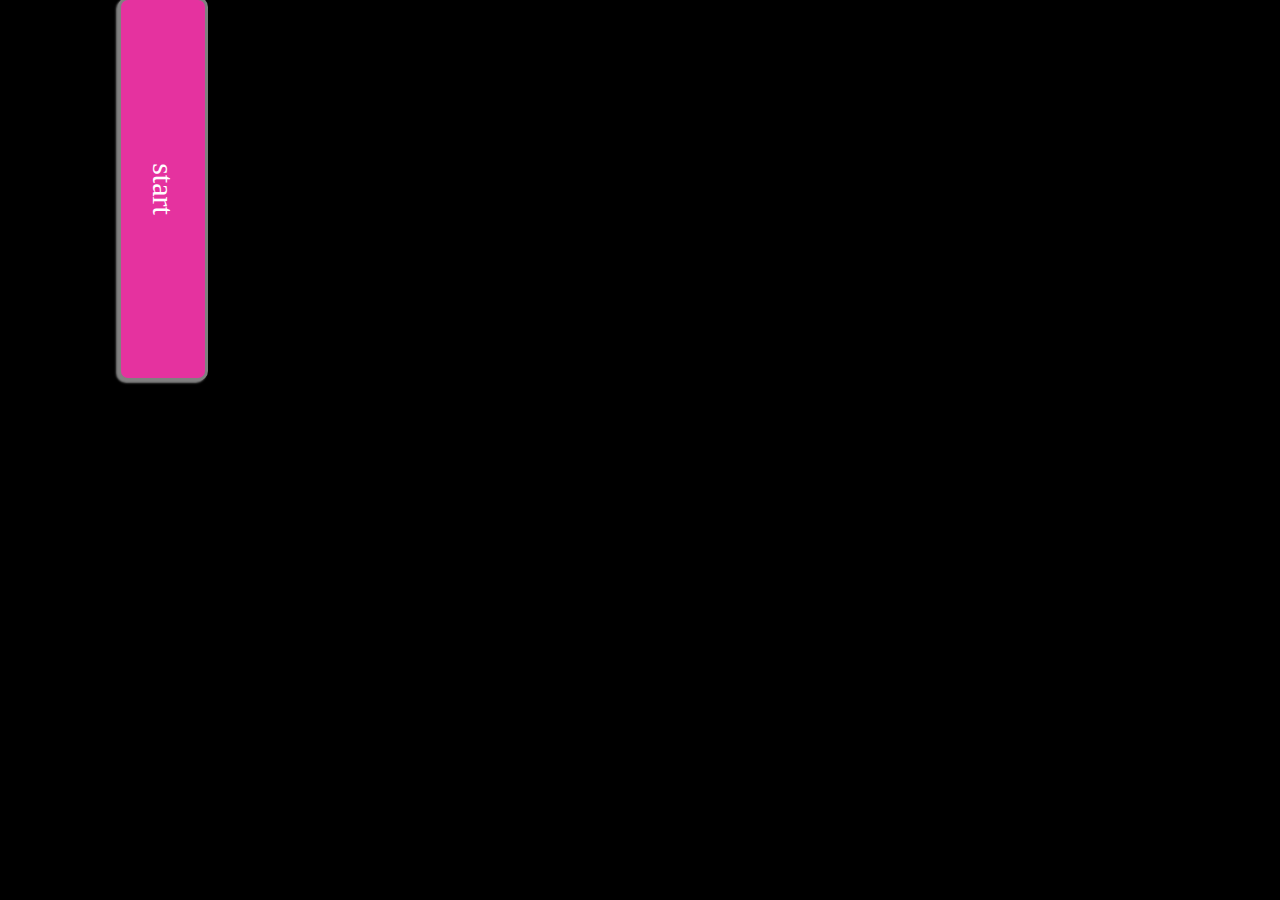
==== index.html @ 2edac6d2 "first commit" ====
<!DOCTYPE html>
<html lang="en">
<head>
    <meta charset="UTF-8">
    <meta http-equiv="X-UA-Compatible" content="IE=edge">
    <meta name="viewport" content="width=device-width, initial-scale=1.0">
    <script defer src="js/confetti.js"></script>
    <script defer src="/js/main.js"></script>
    <link rel="stylesheet" href="/css/style.css">
    <link rel="stylesheet" href="css/confetti.css">

    <title>GussAWord</title>
</head>
<body>
    <canvas id = "confetti"></canvas>
    <aside> 
           <img class= "pic">
           <p class = "q_pic"></p>
    </aside>
    
    <main>
        
            <div class = "whk">
                <div class = "word-wrapper"></div> 
                <div class = "hint"></div>
                <div class = "keyboardErea">
                    <ul class = "rowOneLetter">
                        <li ><button class="letter">Q</button></li>
                        <li ><button class="letter">W</button></li>
                        <li ><button class="letter">E</button></li>
                        <li ><button class="letter">R</button></li>
                        <li ><button class="letter">T</button></li>
                        <li ><button class="letter">Y</button></li>
                        <li ><button class="letter">U</button></li>
                        <li ><button class="letter">I</button></li>
                        <li ><button class="letter">O</button></li>
                        <li ><button class="letter">P</button></li>
                    </ul>
                    <ul class = "rowTwoLetter">      
                        <li ><button class="letter">A</button></li>
                        <li ><button class="letter">S</button></li>
                        <li ><button class="letter">D</button></li>
                        <li ><button class="letter">F</button></li>
                        <li ><button class="letter">G</button></li>
                        <li ><button class="letter">H</button></li>
                        <li ><button class="letter">J</button></li>
                        <li ><button class="letter">K</button></li>
                        <li ><button class="letter">L</button></li>
                    </ul>
                    <ul class = "rowThreeLetter">
                        <li ><button class="letter">Z</button></li>
                        <li ><button class="letter">X</button></li>
                        <li ><button class="letter">C</button></li>
                        <li ><button class="letter">V</button></li>
                        <li ><button class="letter">B</button></li>
                        <li ><button class="letter">N</button></li>
                        <li ><button class="letter">M</button></li>
                    </ul>   
            </div>
           
            <div class = "moto_lose" ></div>
        <div class = "moto_win"></div>
        <div class = "moto_mistake"></div>
        <div class = "num_left_tries"></div>
        
     </main>
     <button class = "level" id = btn_level>start</button> 
</body>
</html>
---- css/style.css ----
* {
    box-sizing: border-box;
}
body{
    max-width: 100vw;
    background-color: black;
    color: white;
    font-family: Georgia;
}
img{
    height: auto;
    width: 100%;
    
    border-radius: 15px;
    overflow: hidden;  
}
.q_pic{
    position: absolute;
    top: 0px;
    
    height: 5vh;
    width: 100%;
    color: black ;
    background-color: white;
    opacity: 80%;
    font-size: 18px;
    text-align: center;
    border: solid gray;
    border-radius: 10px;
    box-shadow: 2px 2px 2px gray;
}
.level{
    
    display: absolute;
    height: 5vh;
    width: 40vw;
    background-color:rgb(229, 50, 159);
    border: solid gray;
    border-radius: 10px;
    font-family: Georgia;
    box-shadow: 2px 2px 2px gray;
    color: white;
    font-size: 20px;
    font-family: Georgia;
    margin-bottom: 3vh;
    margin-top: 1vh;
    margin-left: 1vh;
}
.whk{
    flex-direction: column;
    align-items: center;
    justify-content: space-around;
}

.word-wrapper{
    display: flex;
    justify-content: space-around;
    top: 20vh;
    height: 5vh;
    width: 90vw;
    color:black;
    background-color:rgb(68, 177, 228);
    border: solid gray;
    border-radius: 10px;
    box-shadow: 2px 2px 2px gray;
}
span{
    display: flex;
    height: 40px;
    width: 20px;
    justify-content: center;
    margin-bottom: 5px;
    font-size: 20px;
}

.hint{
    margin-top: 6vh;
    margin-bottom: 5vh;
    height: 5vh;
    width: 90vw;color: black;
    font-size: 20px;
    background-color:#10f7f7;
    border: solid gray;
    border-radius: 10px;
    box-shadow: 2px 2px 2px gray;
    font-size: 20px;
}
.keyboardErea{
    align-items: center;
    padding-bottom: 4vh;
}  

ul{
    display: flex;
    justify-content: center;
    padding: 0;
}

li{
    display: flex;
    list-style: none;
    border: 1px solid black;
}
.letter{
    font-size: 20px;
    width: 30PX;
    height: 30px;
}
.moto_win , .moto_lose{
    top: 6vh;
    left: 9vw;
    font-size: 30px;
    text-align: center;
}
.num_left_tries,.moto_mistake{
    top: 7vh;
    left: 7vw;
    font-size: 30px;
    text-align: center;
} 
@media screen and (min-width: 600px){
    body{
        display: flex;
        justify-items: space-between;
    }
  

    
    .q_pic{
        height: 7vh;
        width: 40vw;
        font-size: 22px;
        text-align: left;
    }
    .whk{
        margin-top: 7vh;
        margin-right: 2vw;
        margin-bottom: 3vh;
    }
           
    .word-wrapper, .hint{
        height: 10vh;
        width: 30vw;
    }
    .letter{
        font-size: 20px;
        width: 30PX;
        height: 30px;
    }
    .moto_win , .moto_lose{
        font-size: 50px;

}
    .level{        
    transform: rotate(90deg);
}
    .level{
        position:relative;
        top: 15vh;
        right: 3vw;
        height: 10vh;
        width: 30vw;
        background-color:rgb(229, 50, 159);
        border: solid gray;
        border-radius: 10px;
        font-family: Georgia;
        box-shadow: 2px 2px 2px gray;
        color: white;
        font-size: 30px;
        text-align: center;
        
    }
}
---- css/confetti.css ----
html, body {
    margin: 0;
    padding: 0;
    background: #000;
    height: 100%;
    width: 100%;
  }
  #confetti{
    position: absolute;
    left: 0;
    top: 0;
    height: 100%;
    width: 100%;
  }
  
  
  a.iprodev {
    line-height: normal;
    font-family: Varela Round, sans-serif;
    font-weight: 600;
    text-decoration: none;
    font-size: 13px;
    color: #A7AAAE;
    position: absolute;
    left: 20px;
    bottom: 20px;
    border: 1px solid #A7AAAE;
    padding: 12px 20px 10px;
    border-radius: 50px;
    transition: all .1s ease-in-out;
    text-transform: uppercase;
  }
  a.iprodev:hover {
    background: #A7AAAE;
    color: white;
  }
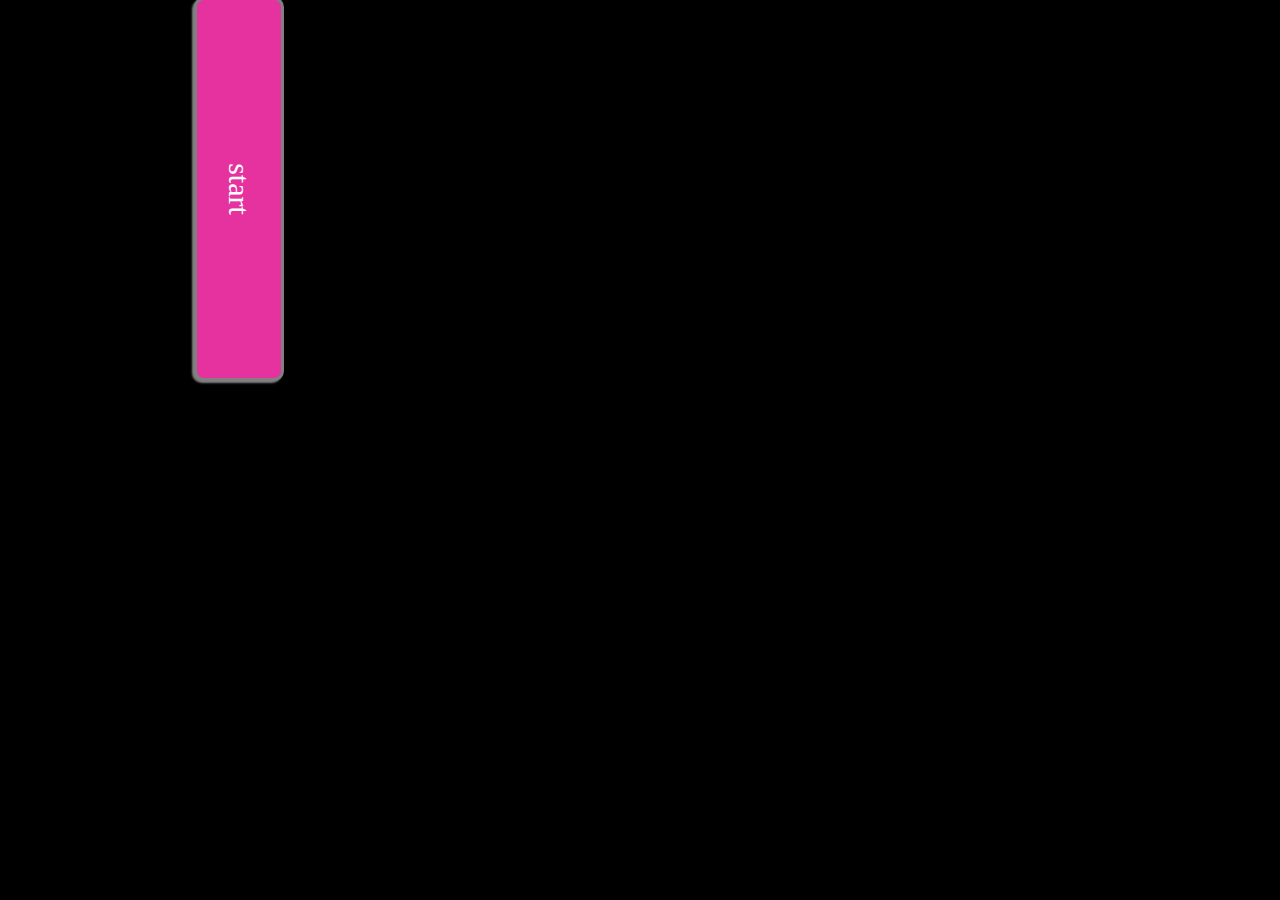
==== commit d6823416: "FINALLLLL" ====
--- a/index.html
+++ b/index.html
@@ -4,10 +4,10 @@
     <meta charset="UTF-8">
     <meta http-equiv="X-UA-Compatible" content="IE=edge">
     <meta name="viewport" content="width=device-width, initial-scale=1.0">
-    <script defer src="js/confetti.js"></script>
-    <script defer src="/js/main.js"></script>
-    <link rel="stylesheet" href="/css/style.css">
-    <link rel="stylesheet" href="css/confetti.css">
+    <script defer src="./js/confetti.js"></script>
+    <script defer src="./js/main.js"></script>
+    <link rel="stylesheet" href="./css/style.css">
+    <link rel="stylesheet" href="./css/confetti.css">
 
     <title>GussAWord</title>
 </head>
--- a/css/style.css
+++ b/css/style.css
@@ -17,7 +17,6 @@
 .q_pic{
     position: absolute;
     top: 0px;
-    
     height: 5vh;
     width: 100%;
     color: black ;
@@ -31,7 +30,9 @@
 }
 .level{
     
-    display: absolute;
+    position: relative;
+    top: 1vh;
+    left: 3vw;
     height: 5vh;
     width: 40vw;
     background-color:rgb(229, 50, 159);
@@ -47,8 +48,11 @@
     margin-left: 1vh;
 }
 .whk{
+    margin: 80px;
     flex-direction: column;
+    
     align-items: center;
+    
     justify-content: space-around;
 }
 
@@ -66,10 +70,11 @@
 }
 span{
     display: flex;
+    
     height: 40px;
     width: 20px;
     justify-content: center;
-    margin-bottom: 5px;
+    margin-bottom: 1px;
     font-size: 20px;
 }
 
@@ -109,23 +114,24 @@
 .moto_win , .moto_lose{
     top: 6vh;
     left: 9vw;
-    font-size: 30px;
+    font-size: 15px;
     text-align: center;
 }
 .num_left_tries,.moto_mistake{
     top: 7vh;
     left: 7vw;
-    font-size: 30px;
+    font-size: 20px;
     text-align: center;
 } 
-@media screen and (min-width: 600px){
+@media screen and (min-width: 800px){
     body{
         display: flex;
         justify-items: space-between;
     }
-  
-
-    
+    img{
+        height: auto;
+        min-width: 475px;
+    }
     .q_pic{
         height: 7vh;
         width: 40vw;
@@ -141,6 +147,10 @@
     .word-wrapper, .hint{
         height: 10vh;
         width: 30vw;
+    }
+    span{
+        position: relative;
+        top: 40px;
     }
     .letter{
         font-size: 20px;
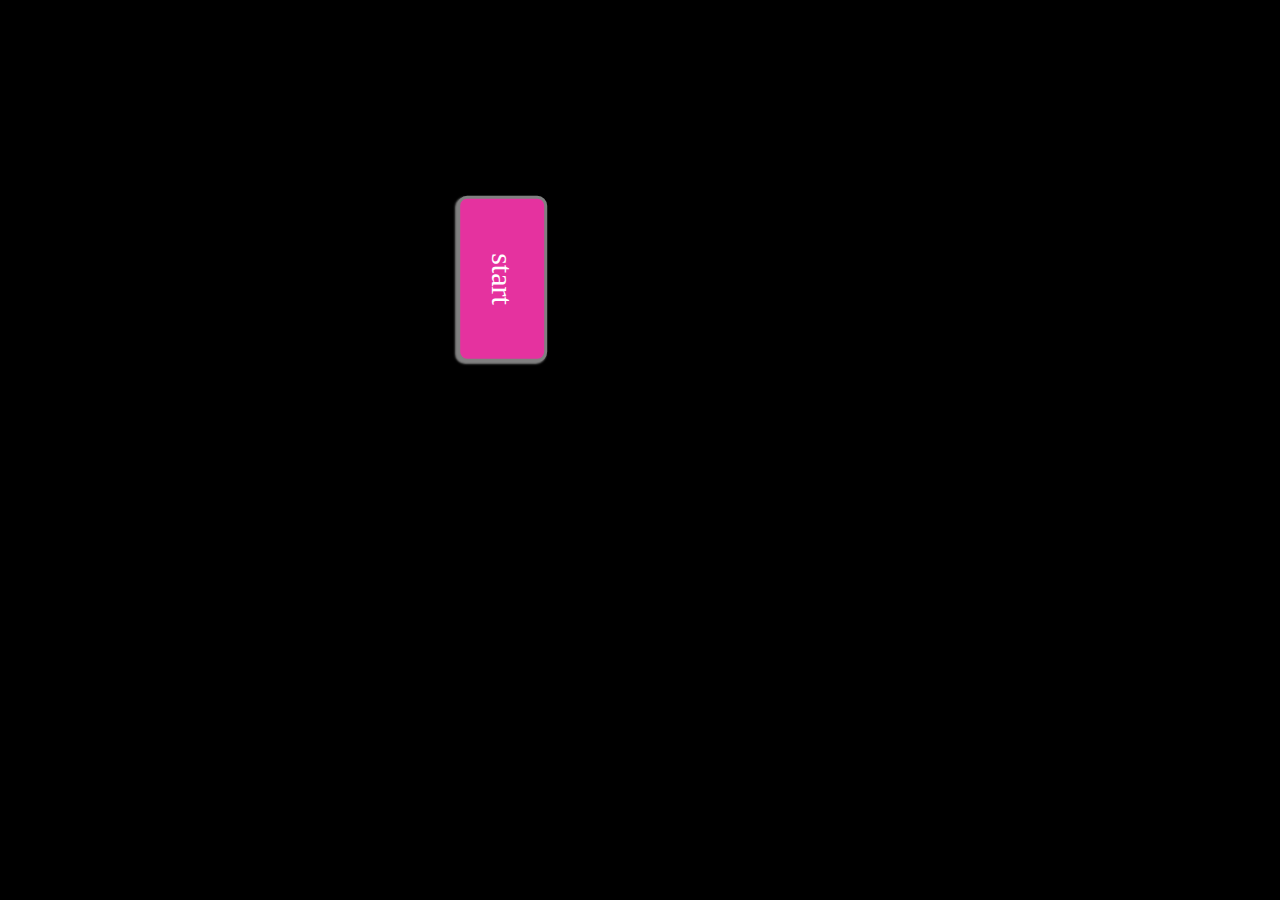
==== commit ff702c5a: "adapting to iphone" ====
--- a/index.html
+++ b/index.html
@@ -19,8 +19,8 @@
     </aside>
     
     <main>
-        
-            <div class = "whk">
+        <button class = "level" id = btn_level>start</button> 
+        <div class = "whk">
                 <div class = "word-wrapper"></div> 
                 <div class = "hint"></div>
                 <div class = "keyboardErea">
@@ -64,6 +64,6 @@
         <div class = "num_left_tries"></div>
         
      </main>
-     <button class = "level" id = btn_level>start</button> 
+    
 </body>
 </html>--- a/css/style.css
+++ b/css/style.css
@@ -22,7 +22,7 @@
     color: black ;
     background-color: white;
     opacity: 80%;
-    font-size: 18px;
+    font-size: 15px;
     text-align: center;
     border: solid gray;
     border-radius: 10px;
@@ -48,7 +48,7 @@
     margin-left: 1vh;
 }
 .whk{
-    margin: 80px;
+    margin: 40px;
     flex-direction: column;
     
     align-items: center;
@@ -70,17 +70,16 @@
 }
 span{
     display: flex;
-    
-    height: 40px;
+    height: 25px;
     width: 20px;
     justify-content: center;
     margin-bottom: 1px;
-    font-size: 20px;
+    font-size: 18px;
 }
 
 .hint{
-    margin-top: 6vh;
-    margin-bottom: 5vh;
+    margin-top: 4vh;
+    margin-bottom: 3vh;
     height: 5vh;
     width: 90vw;color: black;
     font-size: 20px;
@@ -88,11 +87,11 @@
     border: solid gray;
     border-radius: 10px;
     box-shadow: 2px 2px 2px gray;
-    font-size: 20px;
+    font-size: 18px;
 }
 .keyboardErea{
     align-items: center;
-    padding-bottom: 4vh;
+    padding-bottom: 1vh;
 }  
 
 ul{
@@ -108,19 +107,19 @@
 }
 .letter{
     font-size: 20px;
-    width: 30PX;
-    height: 30px;
+    width: 25PX;
+    height: 25px;
 }
 .moto_win , .moto_lose{
-    top: 6vh;
+    top: 4vh;
     left: 9vw;
-    font-size: 15px;
+    font-size: 20px;
     text-align: center;
 }
 .num_left_tries,.moto_mistake{
-    top: 7vh;
+    top: 5vh;
     left: 7vw;
-    font-size: 20px;
+    font-size: 18px;
     text-align: center;
 } 
 @media screen and (min-width: 800px){
@@ -166,10 +165,11 @@
 }
     .level{
         position:relative;
-        top: 15vh;
-        right: 3vw;
+        top: 25vh;
+        left: 32vw;
+        
         height: 10vh;
-        width: 30vw;
+        width: 13vw;
         background-color:rgb(229, 50, 159);
         border: solid gray;
         border-radius: 10px;
